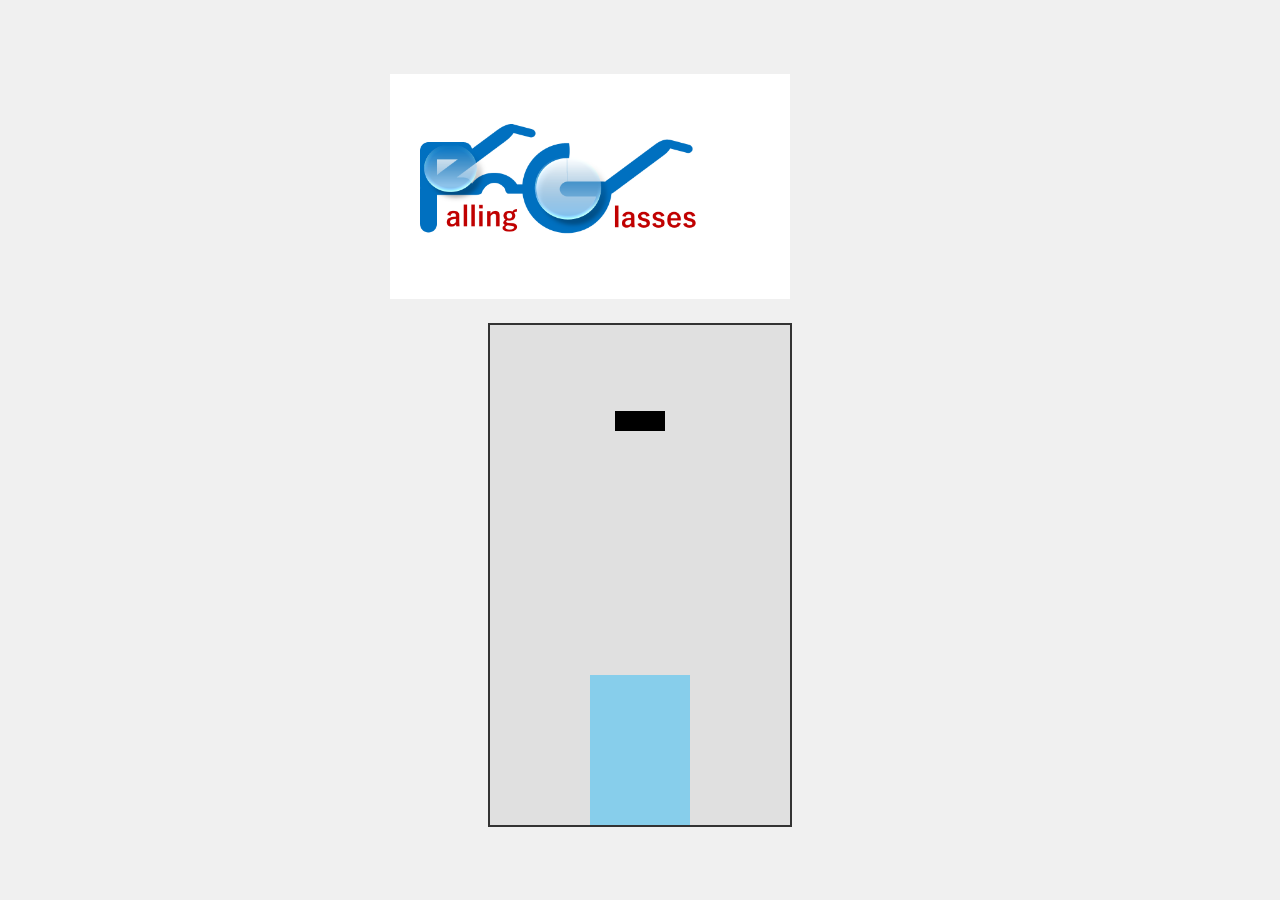
==== FallinGlassesProject/index.html @ fb7abf19 "prototype" ====
<!DOCTYPE html>
<html lang="ja">
<head>
    <meta charset="UTF-8">
    <meta name="viewport" content="width=device-width, initial-scale=1.0">
    <title>FallinGlasses</title>
    <link rel="stylesheet" href="style.css">
</head>
<body>
    <div id="titleArea">
        <img src="images/title.png" alt="FallinGlasses Title" id="titleImage">
    </div>
    <div id="gameArea">
        <div class="glasses" id="glasses"></div>
        <div class="character" id="character"></div>
    </div>

    <script src="game.js"></script>
</body>
</html>
---- FallinGlassesProject/style.css ----
body {
    margin: 0;
    overflow: hidden;
    background-color: #f0f0f0;
    display: flex;
    flex-direction: column;
    justify-content: center;
    align-items: center;
    height: 100vh;
    font-family: Arial, sans-serif;
}

#titleArea {
    margin-bottom: 20px;
}

#titleImage {
    width: 80%;
    max-width: 500px;
    height: auto;
}

#gameArea {
    position: relative;
    width: 300px;
    height: 500px;
    background-color: #e0e0e0;
    border: 2px solid #333;
}

.glasses {
    position: absolute;
    width: 50px;
    height: 20px;
    background-color: black;
    left: 50%;
    transform: translateX(-50%);
}

.character {
    position: absolute;
    bottom: 0;
    left: 50%;
    transform: translateX(-50%);
    width: 100px;
    height: 150px;
    background-color: #87CEEB;
}
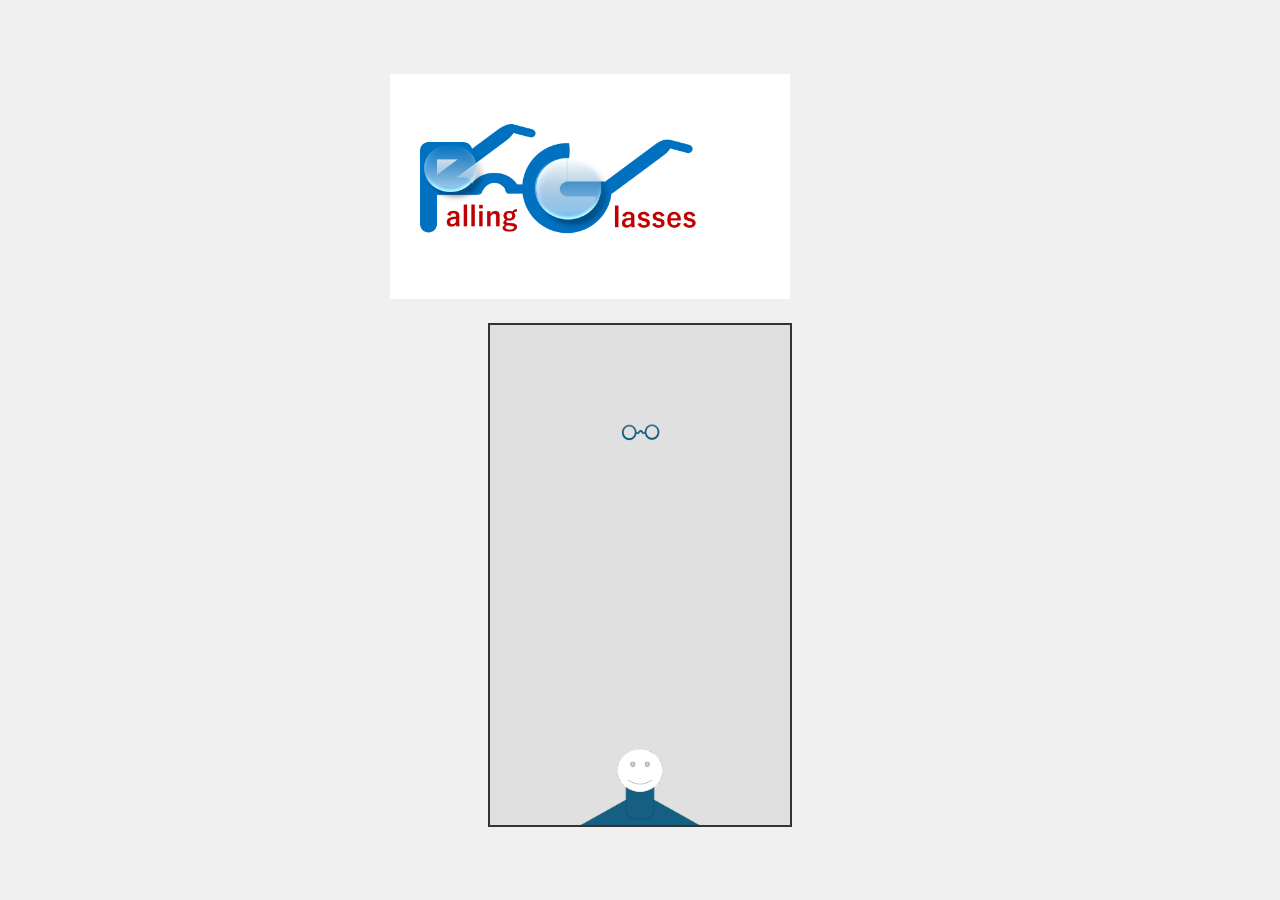
==== commit a55ef16d: "add_character" ====
--- a/FallinGlassesProject/index.html
+++ b/FallinGlassesProject/index.html
@@ -11,8 +11,8 @@
         <img src="images/title.png" alt="FallinGlasses Title" id="titleImage">
     </div>
     <div id="gameArea">
-        <div class="glasses" id="glasses"></div>
-        <div class="character" id="character"></div>
+        <img src="images/glasses.png" class="glasses" id="glasses">
+        <img src="images/character.png" class="character" id="character">
     </div>
 
     <script src="game.js"></script>
--- a/FallinGlassesProject/style.css
+++ b/FallinGlassesProject/style.css
@@ -30,10 +30,9 @@
 
 .glasses {
     position: absolute;
-    width: 50px;
-    height: 20px;
-    background-color: black;
-    left: 50%;
+    width: 80px; /* 画像に合わせてサイズ調整 */
+    height: auto;
+    left: 53%;
     transform: translateX(-50%);
 }
 
@@ -42,7 +41,6 @@
     bottom: 0;
     left: 50%;
     transform: translateX(-50%);
-    width: 100px;
-    height: 150px;
-    background-color: #87CEEB;
+    width: 150px; /* 画像に合わせてサイズ調整 */
+    height: auto;
 }
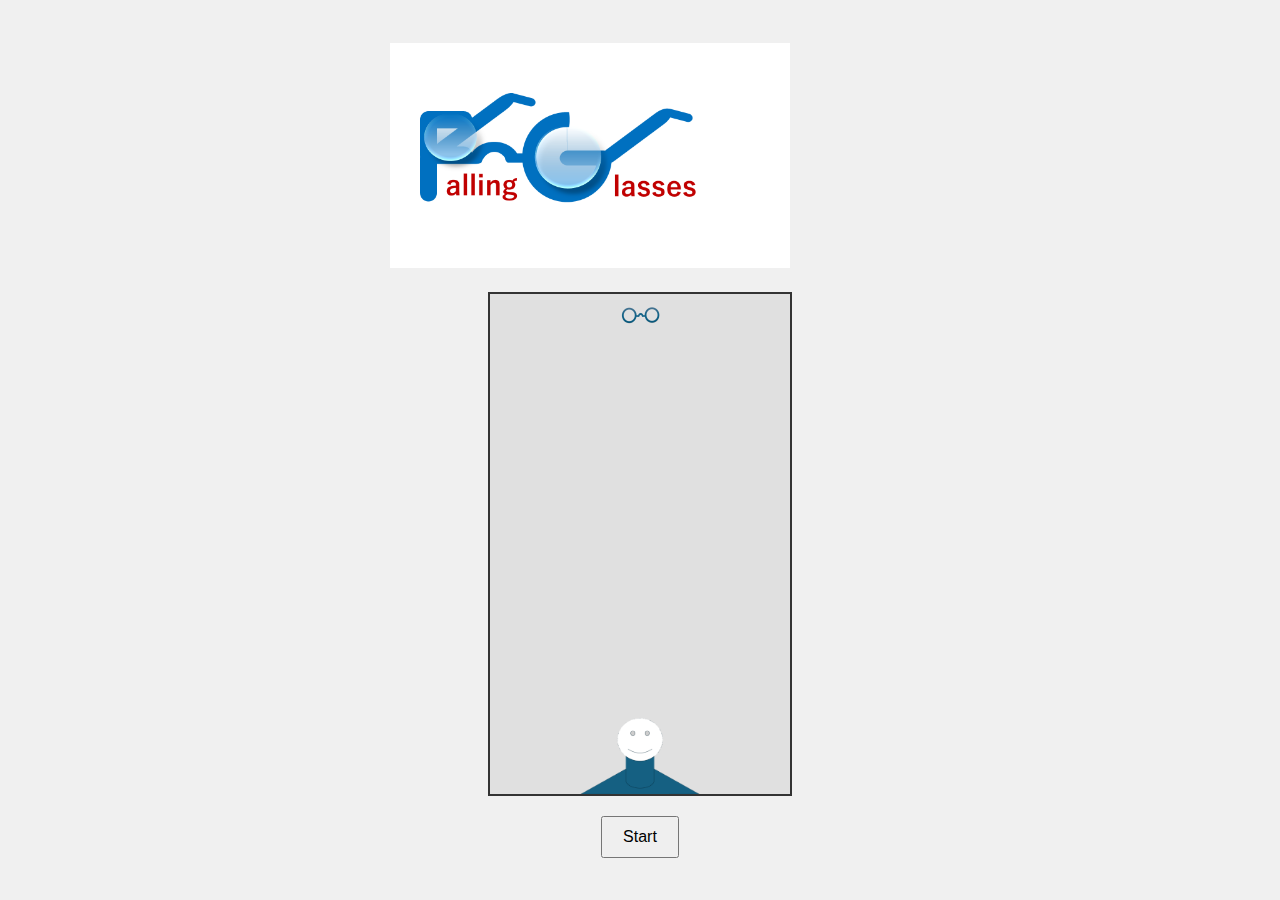
==== commit 2f121348: "add_game_elements" ====
--- a/FallinGlassesProject/index.html
+++ b/FallinGlassesProject/index.html
@@ -14,7 +14,8 @@
         <img src="images/glasses.png" class="glasses" id="glasses">
         <img src="images/character.png" class="character" id="character">
     </div>
+    <button id="startButton">Start</button>
 
     <script src="game.js"></script>
 </body>
-</html>
+</html>--- a/FallinGlassesProject/style.css
+++ b/FallinGlassesProject/style.css
@@ -28,6 +28,14 @@
     border: 2px solid #333;
 }
 
+#startButton {
+    margin-top: 20px;
+    padding: 10px 20px;
+    font-size: 16px;
+    cursor: pointer;
+}
+
+
 .glasses {
     position: absolute;
     width: 80px; /* 画像に合わせてサイズ調整 */
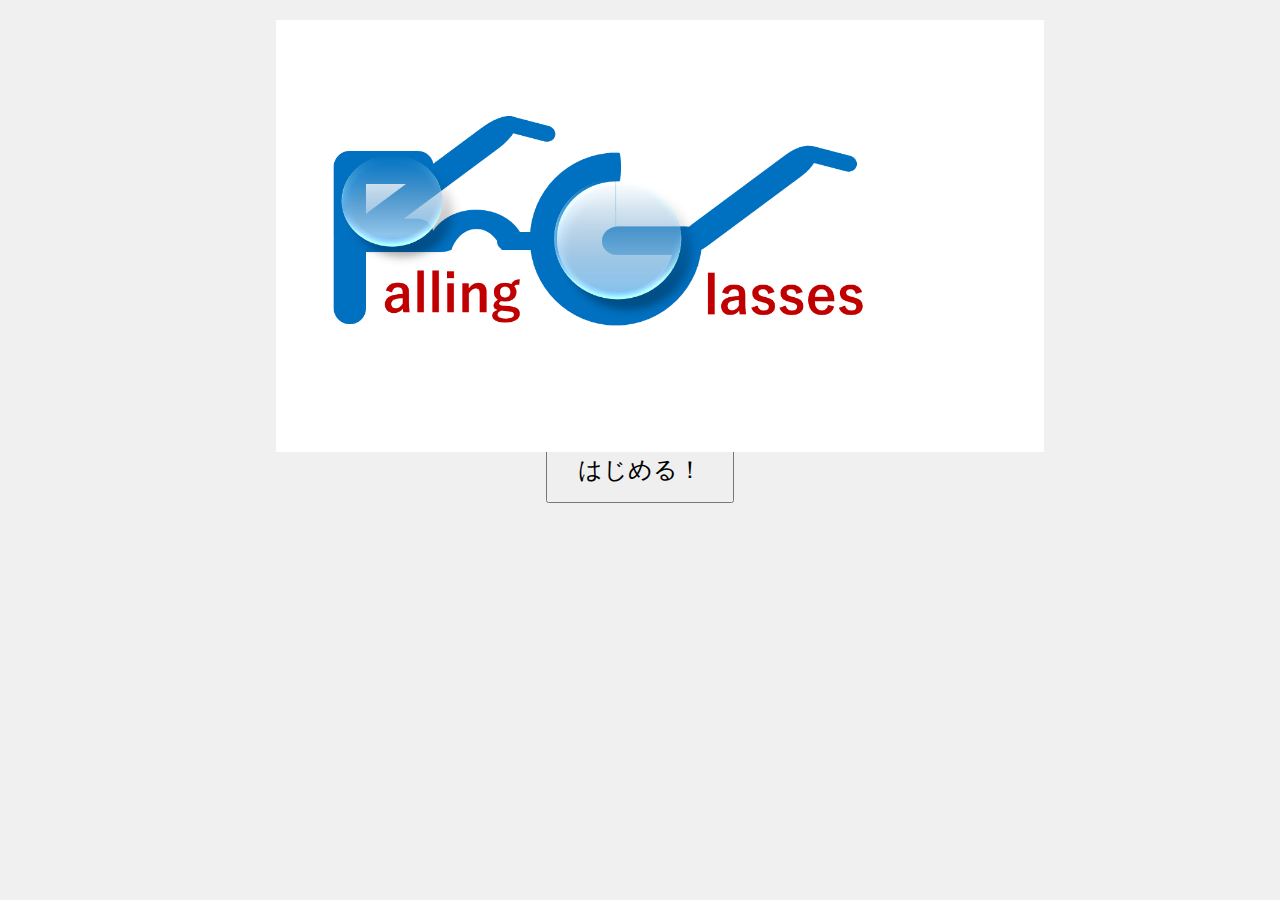
==== commit 4b5c538b: "add_title_display" ====
--- a/FallinGlassesProject/index.html
+++ b/FallinGlassesProject/index.html
@@ -3,19 +3,21 @@
 <head>
     <meta charset="UTF-8">
     <meta name="viewport" content="width=device-width, initial-scale=1.0">
-    <title>FallinGlasses</title>
+    <title>FallinGlasses - タイトル画面</title>
     <link rel="stylesheet" href="style.css">
 </head>
 <body>
-    <div id="titleArea">
-        <img src="images/title.png" alt="FallinGlasses Title" id="titleImage">
+    <div id="titleArea" class="centered">
+        <img src="images/title.png" alt="FallinGlasses Title" id="indexTitleImage">
     </div>
-    <div id="gameArea">
-        <img src="images/glasses.png" class="glasses" id="glasses">
-        <img src="images/character.png" class="character" id="character">
+    <div id="startButtonArea" class="centered">
+        <button id="startGameButton">はじめる！</button>
     </div>
-    <button id="startButton">Start</button>
 
-    <script src="game.js"></script>
+    <script>
+        document.getElementById('startGameButton').addEventListener('click', function() {
+            window.location.href = 'game.html'; // ゲーム画面に遷移
+        });
+    </script>
 </body>
-</html>+</html>
--- a/FallinGlassesProject/style.css
+++ b/FallinGlassesProject/style.css
@@ -1,31 +1,80 @@
 body {
     margin: 0;
-    overflow: hidden;
-    background-color: #f0f0f0;
+    padding: 0;
+    height: 100vh;
     display: flex;
     flex-direction: column;
     justify-content: center;
     align-items: center;
-    height: 100vh;
+    background-color: #f0f0f0;
     font-family: Arial, sans-serif;
+    position: relative;
 }
 
-#titleArea {
-    margin-bottom: 20px;
+/* タイトル画面 (index.html) 用 */
+.centered {
+    display: flex;
+    justify-content: center;
+    align-items: center;
+    width: 100%;
 }
 
-#titleImage {
-    width: 80%;
-    max-width: 500px;
+#indexTitleImage {
+    width: 60%; /* タイトル画像を中央に大きく表示 */
+    height: auto;
+}
+
+#startButtonArea {
+    display: flex;
+    justify-content: center;
+    align-items: center;
+    margin-top: 40px;
+}
+
+#startGameButton {
+    padding: 15px 30px;
+    font-size: 24px;
+    cursor: pointer;
+}
+
+/* ゲーム画面 (game.html) 用 */
+#titleArea {
+    position: absolute;
+    top: 20px;
+    left: 20px;
+}
+
+#gameTitleImage {
+    width: 30%; /* ゲーム画面でのタイトル画像を3割に設定 */
     height: auto;
 }
 
 #gameArea {
     position: relative;
-    width: 300px;
-    height: 500px;
+    width: 700px; /* ゲームエリアの幅を大きく */
+    height: 900px; /* ゲームエリアの高さを大きく */
     background-color: #e0e0e0;
     border: 2px solid #333;
+    display: flex;
+    justify-content: center;
+    align-items: center;
+}
+
+.glasses {
+    position: absolute;
+    width: 100px; /* 眼鏡のサイズを調整 */
+    height: auto;
+    left: 50%; /* 眼鏡を中央に配置 */
+    transform: translateX(-50%);
+}
+
+.character {
+    position: absolute;
+    bottom: 0;
+    left: 50%;
+    transform: translateX(-50%);  /* 正確に中央に配置 */
+    width: 200px; /* キャラクターのサイズを調整 */
+    height: auto;
 }
 
 #startButton {
@@ -34,21 +83,3 @@
     font-size: 16px;
     cursor: pointer;
 }
-
-
-.glasses {
-    position: absolute;
-    width: 80px; /* 画像に合わせてサイズ調整 */
-    height: auto;
-    left: 53%;
-    transform: translateX(-50%);
-}
-
-.character {
-    position: absolute;
-    bottom: 0;
-    left: 50%;
-    transform: translateX(-50%);
-    width: 150px; /* 画像に合わせてサイズ調整 */
-    height: auto;
-}
